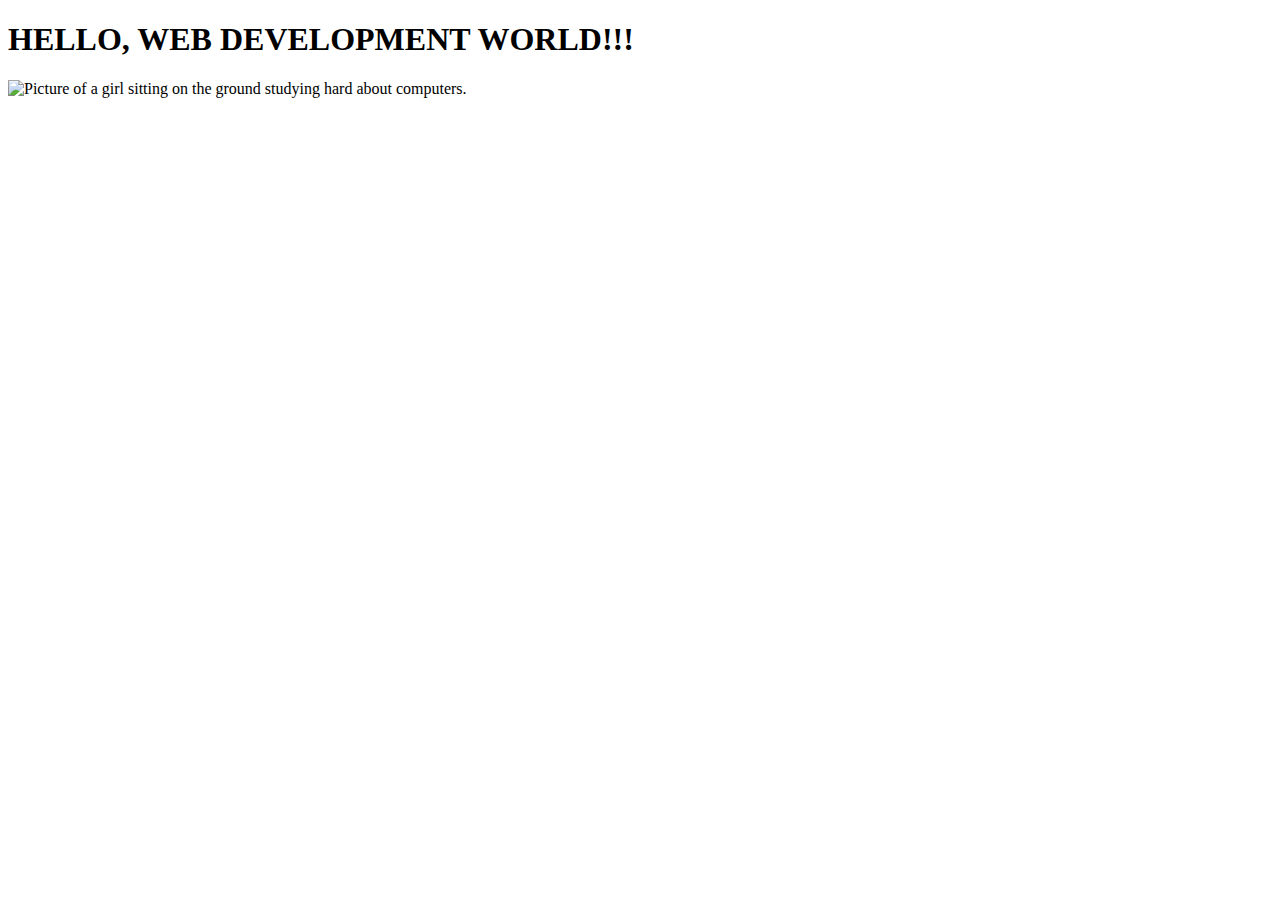
==== html/hello_world.html @ 37d13892 "Folder organization." ====
<!DOCTYPE html>
<html>
	<head>
		<meta charset="utf-8">
		<title>Hello, Web Development World!</title>	
	</head>
	<body>
		<h1><strong>HELLO, WEB DEVELOPMENT WORLD!!!</strong></h1>
		<img src="http://animereviews.co/wp-content/uploads/2012/06/Serial-Experiments-Lain-Computer-Room.jpg" alt="Picture of a girl sitting on the ground studying hard about computers.">
	</body>
</html>
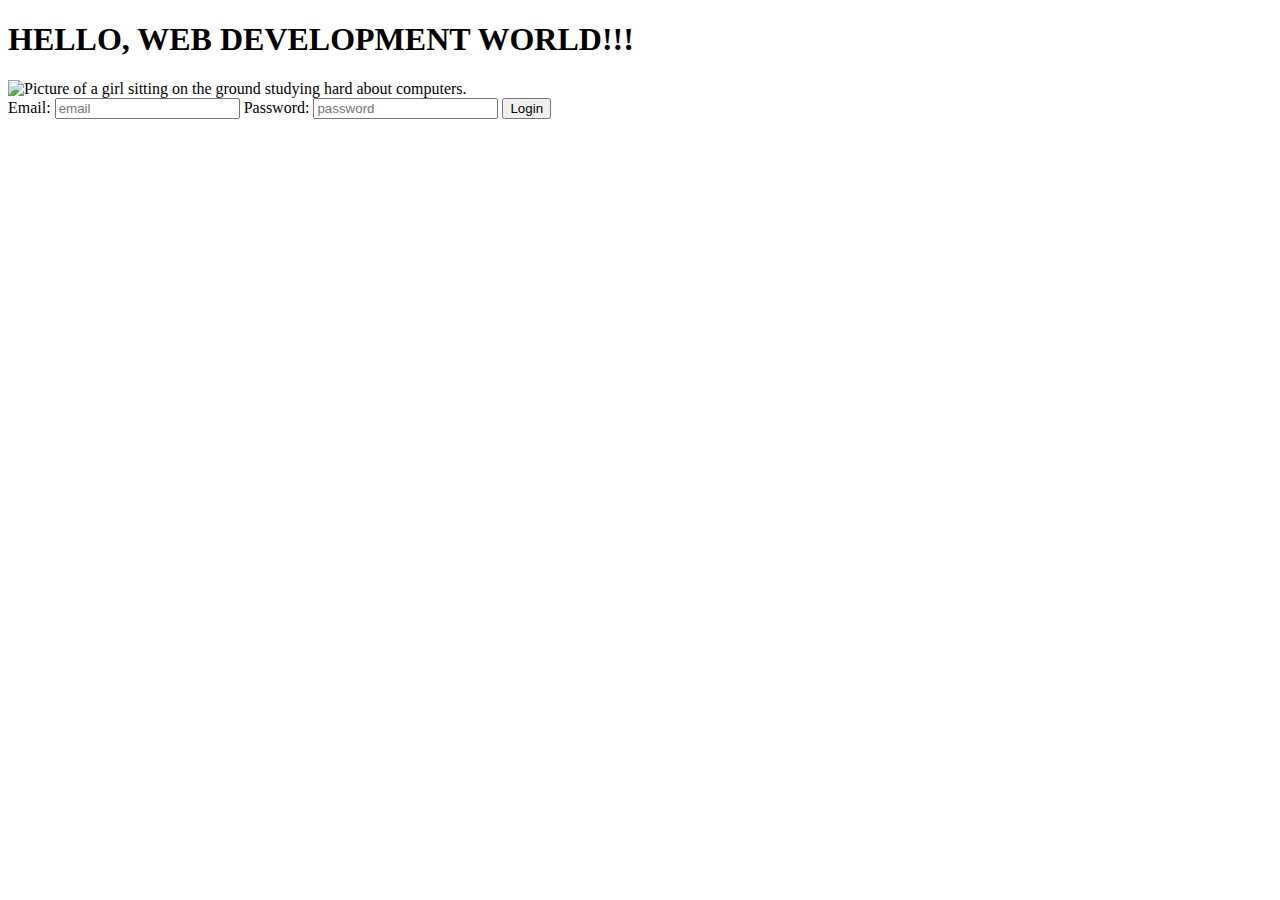
==== commit 6d78744c: "New exercises." ====
--- a/html/hello_world.html
+++ b/html/hello_world.html
@@ -7,5 +7,18 @@
 	<body>
 		<h1><strong>HELLO, WEB DEVELOPMENT WORLD!!!</strong></h1>
 		<img src="http://animereviews.co/wp-content/uploads/2012/06/Serial-Experiments-Lain-Computer-Room.jpg" alt="Picture of a girl sitting on the ground studying hard about computers.">
+
+		<form action="" method="get">
+			<label>
+				Email:
+				<input type="email" required placeholder="email">
+			</label>
+
+			<label>
+				Password:
+				<input type="password" required placeholder="password">
+			</label>
+			<button>Login</button>
+		</form>
 	</body>
 </html>
